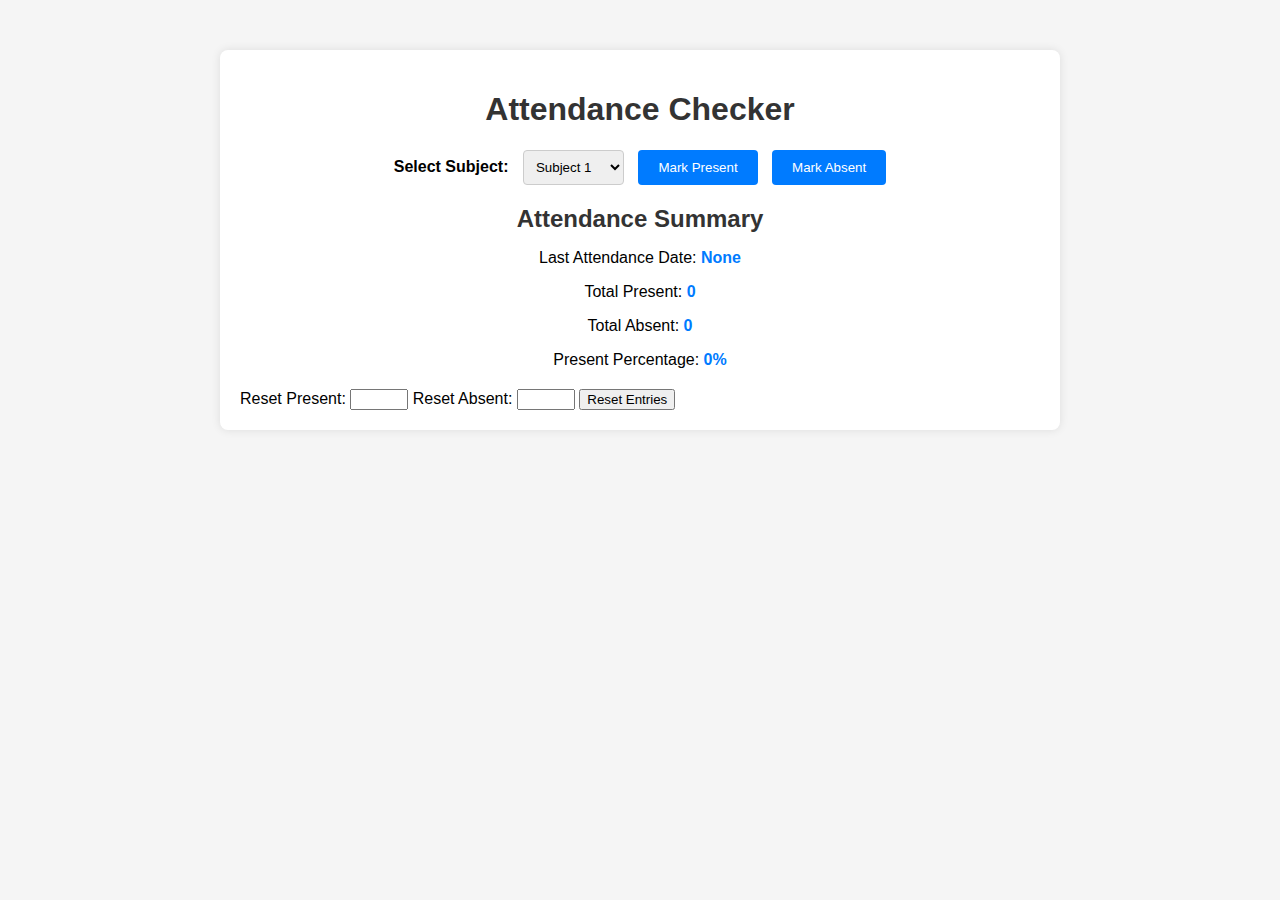
==== index.html @ 1d58fe98 "initial commit" ====
<!DOCTYPE html>
<html lang="en">
<head>
<meta charset="UTF-8">
<meta name="viewport" content="width=device-width, initial-scale=1.0">
<title>Attendance Checker</title>
<link rel="stylesheet" type="text/css" href="styles.css">
</head>
<body>

<div class="container">
  <h1>Attendance Checker</h1>
  <div class="attendance-form">
    <label for="subjectSelect">Select Subject:</label>
    <select id="subjectSelect" onchange="changeSubject()">
      <option value="subject1">Subject 1</option>
      <option value="subject2">Subject 2</option>
      <option value="subject3">Subject 3</option>
      <option value="subject4">Subject 4</option>
      <option value="subject5">Subject 5</option>
      <option value="subject6">Subject 6</option>
      <option value="subject7">Subject 7</option>
      <option value="subject8">Subject 8</option>
      <option value="subject9">Subject 9</option>
      <option value="subject10">Subject 10</option>
      <option value="subject11">Subject 11</option>
      <option value="subject12">Subject 12</option>
      <option value="subject13">Subject 13</option>
      <option value="subject14">Subject 14</option>
      <option value="subject15">Subject 15</option>
      <option value="subject16">Subject 16</option>
      <option value="subject17">Subject 17</option>
      <option value="subject18">Subject 18</option>
      <option value="subject19">Subject 19</option>
      <option value="subject20">Subject 20</option>
      <option value="subject21">Subject 21</option>
      <option value="subject22">Subject 22</option>
      <option value="subject23">Subject 23</option>
      <option value="subject24">Subject 24</option>
      <option value="subject25">Subject 25</option>
      <option value="subject26">Subject 26</option>
    </select>
    <button onclick="toggleAttendance('Present')">Mark Present</button>
    <button onclick="toggleAttendance('Absent')">Mark Absent</button>
  </div>

  <div class="attendance-summary" id="attendanceSummary">
    <h2>Attendance Summary</h2>
    <p>Last Attendance Date: <span id="lastAttendanceDate">None</span></p>
    <p>Total Present: <span id="totalPresent">0</span></p>
    <p>Total Absent: <span id="totalAbsent">0</span></p>
    <p>Present Percentage: <span id="presentPercentage">0%</span></p>
    <p id="extrasAvailable"></p>
  </div>

  <div class="reset-button">
    <label for="resetPresent">Reset Present:</label>
    <input class="input-bar" type="number" id="resetPresent" min="0">
    <label for="resetAbsent">Reset Absent:</label>
    <input class="input-bar" type="number" id="resetAbsent" min="0">
    <button onclick="resetAttendance()">Reset Entries</button>
  </div>
</div>

<script src="script.js"></script>

</body>
</html>
---- styles.css ----
body {
  font-family: Arial, sans-serif;
  background-color: #f5f5f5;
  margin: 0;
  padding: 0;
}

.container {
  max-width: 800px;
  margin: 50px auto;
  background-color: #fff;
  padding: 20px;
  border-radius: 8px;
  box-shadow: 0px 0px 10px rgba(0, 0, 0, 0.1);
}

h1 {
  text-align: center;
  color: #333;
}

.attendance-form {
  margin-bottom: 20px;
  text-align: center;
}

.attendance-form label {
  font-weight: bold;
  margin-right: 10px;
}

.attendance-form select {
  padding: 8px;
  border: 1px solid #ccc;
  border-radius: 4px;
}

.attendance-form button {
  padding: 10px 20px;
  margin-left: 10px;
  border: none;
  border-radius: 4px;
  background-color: #007bff;
  color: #fff;
  cursor: pointer;
  transition: background-color 0.3s;
}

.attendance-form button:hover {
  background-color: #0056b3;
}

.attendance-summary {
  text-align: center;
}

.attendance-summary h2 {
  margin-bottom: 10px;
  color: #333;
}

.attendance-summary p {
  margin-bottom: 5px;
}

.attendance-summary span {
  font-weight: bold;
  color: #007bff;
}

.reset-button{
  margin-top: 20px;
}
.input-bar{
  width: 50px;
}
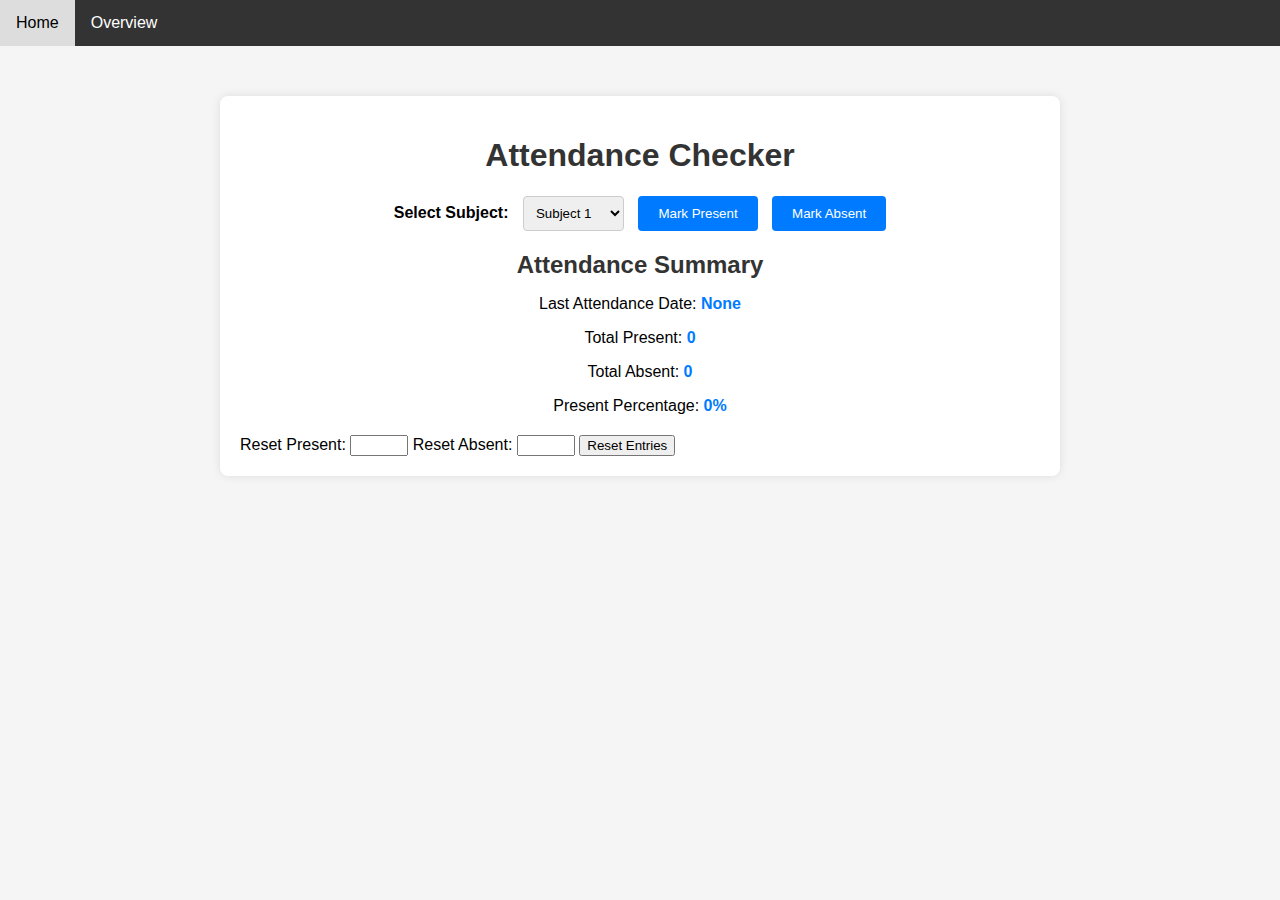
==== commit 5271b585: "second commit" ====
--- a/index.html
+++ b/index.html
@@ -7,6 +7,11 @@
 <link rel="stylesheet" type="text/css" href="styles.css">
 </head>
 <body>
+
+  <div class="navbar">
+    <a href="index.html">Home</a>
+    <a href="overview.html">Overview</a>
+  </div>
 
 <div class="container">
   <h1>Attendance Checker</h1>
--- a/styles.css
+++ b/styles.css
@@ -73,4 +73,23 @@
 }
 .input-bar{
   width: 50px;
-}+}
+
+.navbar {
+  background-color: #333; /* Background color */
+  overflow: hidden;
+}
+
+.navbar a {
+  float: left; /* Float the links to the left */
+  display: block;
+  color: white; /* Text color */
+  text-align: center; /* Center align the text */
+  padding: 14px 16px; /* Padding around the links */
+  text-decoration: none; /* Remove underline from links */
+}
+
+.navbar a:hover {
+  background-color: #ddd; /* Background color on hover */
+  color: black; /* Text color on hover */
+}
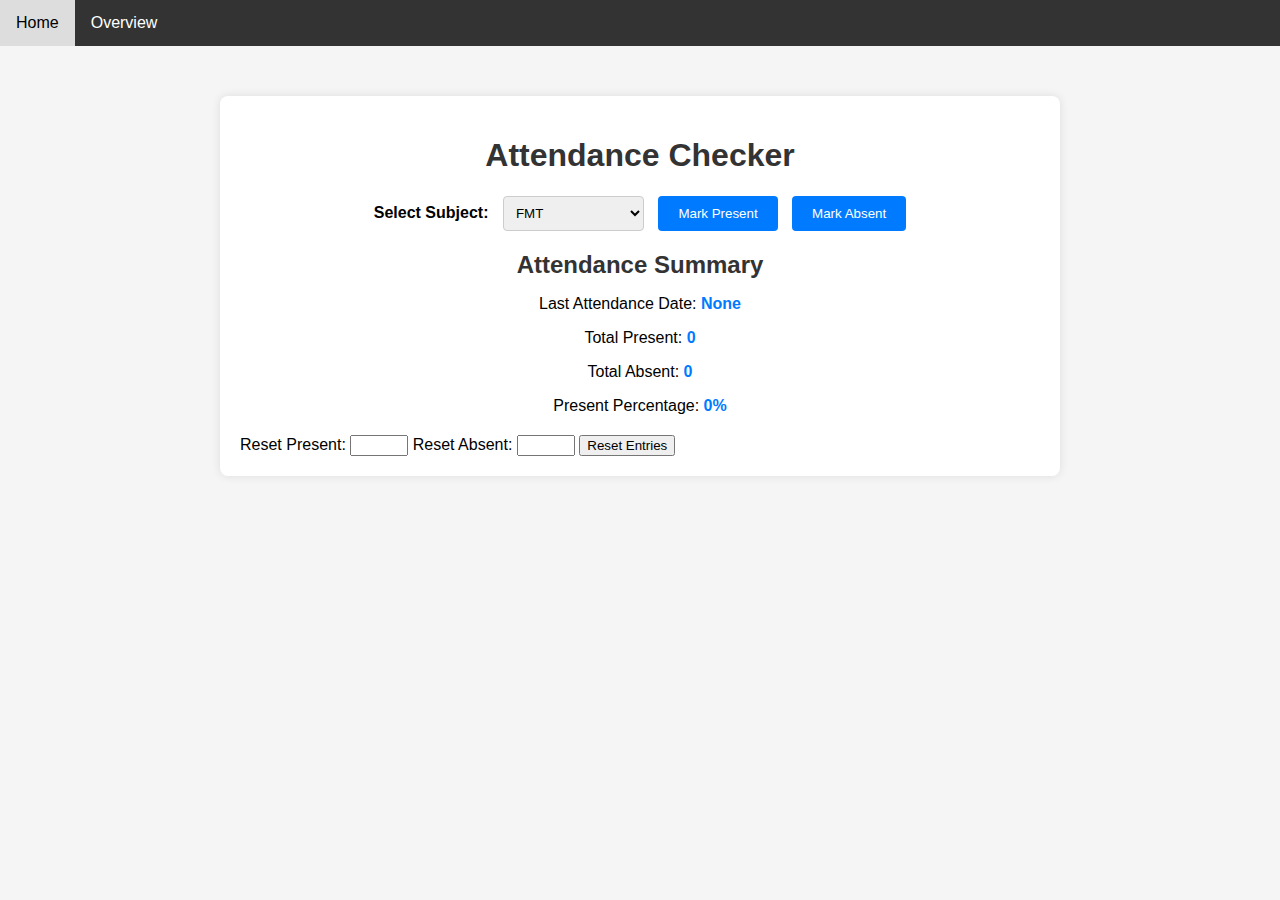
==== commit d0c280d0: "name, threshold addition" ====
--- a/index.html
+++ b/index.html
@@ -4,6 +4,7 @@
 <meta charset="UTF-8">
 <meta name="viewport" content="width=device-width, initial-scale=1.0">
 <title>Attendance Checker</title>
+<link rel="icon" href="/luffy_hat.jpg">
 <link rel="stylesheet" type="text/css" href="styles.css">
 </head>
 <body>
@@ -18,32 +19,32 @@
   <div class="attendance-form">
     <label for="subjectSelect">Select Subject:</label>
     <select id="subjectSelect" onchange="changeSubject()">
-      <option value="subject1">Subject 1</option>
-      <option value="subject2">Subject 2</option>
-      <option value="subject3">Subject 3</option>
-      <option value="subject4">Subject 4</option>
-      <option value="subject5">Subject 5</option>
-      <option value="subject6">Subject 6</option>
-      <option value="subject7">Subject 7</option>
-      <option value="subject8">Subject 8</option>
-      <option value="subject9">Subject 9</option>
-      <option value="subject10">Subject 10</option>
-      <option value="subject11">Subject 11</option>
-      <option value="subject12">Subject 12</option>
-      <option value="subject13">Subject 13</option>
-      <option value="subject14">Subject 14</option>
-      <option value="subject15">Subject 15</option>
-      <option value="subject16">Subject 16</option>
-      <option value="subject17">Subject 17</option>
-      <option value="subject18">Subject 18</option>
-      <option value="subject19">Subject 19</option>
-      <option value="subject20">Subject 20</option>
-      <option value="subject21">Subject 21</option>
-      <option value="subject22">Subject 22</option>
-      <option value="subject23">Subject 23</option>
-      <option value="subject24">Subject 24</option>
-      <option value="subject25">Subject 25</option>
-      <option value="subject26">Subject 26</option>
+      <option value="subject1">FMT</option>
+      <option value="subject2">FMT-P</option>
+      <option value="subject3">Ophthalmology</option>
+      <option value="subject4">Ophthalmology-P</option>
+      <option value="subject5">ENT</option>
+      <option value="subject6">ENT-P</option>
+      <option value="subject7">CM</option>
+      <option value="subject8">CM-P</option>
+      <option value="subject9">Medicinne</option>
+      <option value="subject10">Medicine-P</option>
+      <option value="subject11">Surgery</option>
+      <option value="subject12">Surgery-P</option>
+      <option value="subject13">Obgy</option>
+      <option value="subject14">Obgy-P</option>
+      <option value="subject15">Paedia</option>
+      <option value="subject16">Paedia-P</option>
+      <option value="subject17">Ortho</option>
+      <option value="subject18">Ortho-P</option>
+      <option value="subject19">DVL</option>
+      <option value="subject20">DVL-P</option>
+      <option value="subject21">Radiology</option>
+      <option value="subject22">Radiology-P</option>
+      <option value="subject23">Psychiatry</option>
+      <option value="subject24">Psychiatry-P</option>
+      <option value="subject25">Anesthesia</option>
+      <option value="subject26">Anesthesia-P</option>
     </select>
     <button onclick="toggleAttendance('Present')">Mark Present</button>
     <button onclick="toggleAttendance('Absent')">Mark Absent</button>
--- a/styles.css
+++ b/styles.css
@@ -93,3 +93,48 @@
   background-color: #ddd; /* Background color on hover */
   color: black; /* Text color on hover */
 }
+.meter-container {
+  display: flex;
+  align-items: center;
+  background-color: #f0f0f0;
+  border-radius: 5px;
+  margin-bottom: 10px;
+  overflow: hidden;
+  height: 25px;
+}
+
+.meter-bar {
+  height: 100%;
+  transition: width 0.3s ease-in-out;
+}
+
+.percentage {
+  text-align: center;
+  color: black;
+  font-weight: bold;
+  margin-left: 10px;
+}
+
+.green {
+  background-color: #4caf50; /* Green */
+}
+
+.red {
+  background-color: #f44336; /* Red */
+}
+
+table {
+  width: 100%;
+  border-collapse: collapse;
+  margin-top: 20px;
+}
+
+th, td {
+  padding: 10px;
+  text-align: left;
+  border-bottom: 1px solid #ddd;
+}
+
+th {
+  background-color: #f2f2f2;
+}